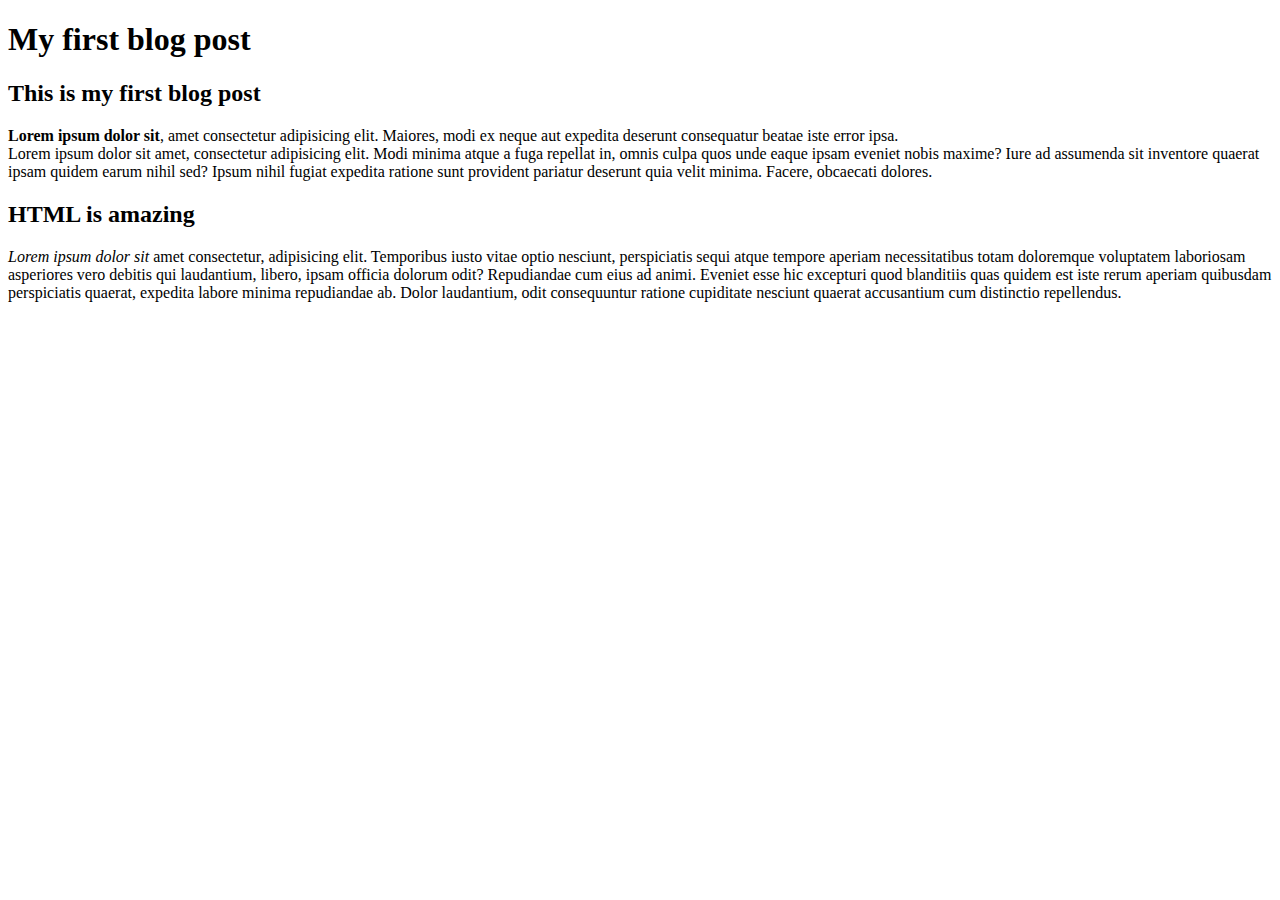
==== index.html @ 2ba0c98e "End of lecture 8" ====
<!DOCTYPE html>
  <html lang="en">

    <head>
      <meta charset="UTF-8">
      <meta name="viewport" content="width=device-width, initial-scale=1.0">
      <title>My First Blog Post</title>
    </head>

    <body>
      <h1>My first blog post</h1>
      <h2>This is my first blog post</h2>
      <p><strong>Lorem ipsum dolor sit</strong>, amet consectetur adipisicing elit. Maiores, modi ex neque aut expedita deserunt consequatur beatae iste error ipsa. <br> Lorem ipsum dolor sit amet, consectetur adipisicing elit. Modi minima atque a fuga repellat in, omnis culpa quos unde eaque ipsam eveniet nobis maxime? Iure ad assumenda sit inventore quaerat ipsam quidem earum nihil sed? Ipsum nihil fugiat expedita ratione sunt provident pariatur deserunt quia velit minima. Facere, obcaecati dolores.</p>
      <h2>HTML is amazing</h2>
      <p><em>Lorem ipsum dolor sit</em> amet consectetur, adipisicing elit. Temporibus iusto vitae optio nesciunt, perspiciatis sequi atque tempore aperiam necessitatibus totam doloremque voluptatem laboriosam asperiores vero debitis qui laudantium, libero, ipsam officia dolorum odit? Repudiandae cum eius ad animi. Eveniet esse hic excepturi quod blanditiis quas quidem est iste rerum aperiam quibusdam perspiciatis quaerat, expedita labore minima repudiandae ab. Dolor laudantium, odit consequuntur ratione cupiditate nesciunt quaerat accusantium cum distinctio repellendus.</p>
    </body>

  </html>
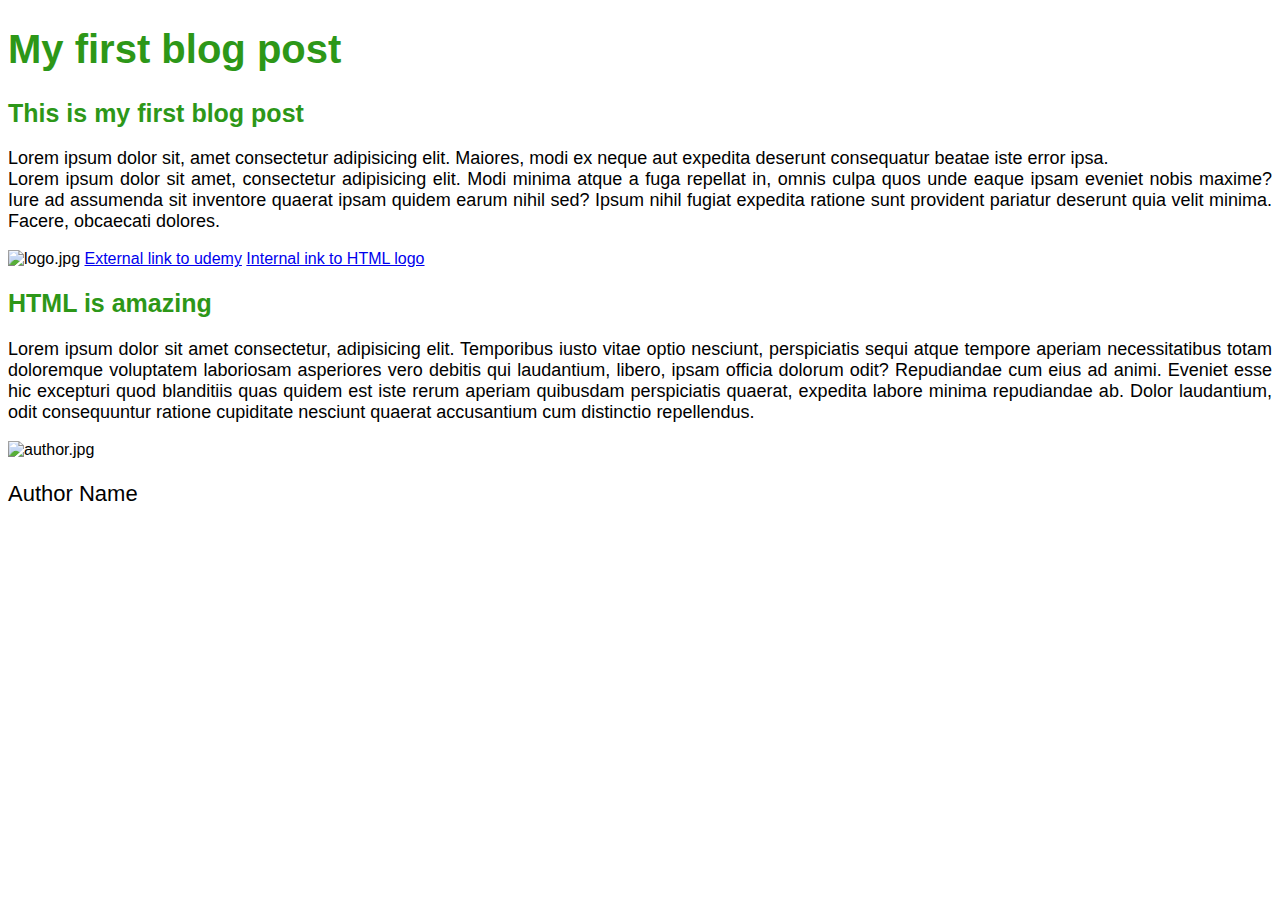
==== commit 74232e46: "End of lecture 14" ====
--- a/index.html
+++ b/index.html
@@ -4,15 +4,26 @@
     <head>
       <meta charset="UTF-8">
       <meta name="viewport" content="width=device-width, initial-scale=1.0">
+      <link rel="stylesheet" type="text/css" href="style.css">
       <title>My First Blog Post</title>
     </head>
 
     <body>
       <h1>My first blog post</h1>
       <h2>This is my first blog post</h2>
-      <p><strong>Lorem ipsum dolor sit</strong>, amet consectetur adipisicing elit. Maiores, modi ex neque aut expedita deserunt consequatur beatae iste error ipsa. <br> Lorem ipsum dolor sit amet, consectetur adipisicing elit. Modi minima atque a fuga repellat in, omnis culpa quos unde eaque ipsam eveniet nobis maxime? Iure ad assumenda sit inventore quaerat ipsam quidem earum nihil sed? Ipsum nihil fugiat expedita ratione sunt provident pariatur deserunt quia velit minima. Facere, obcaecati dolores.</p>
+      <p class="main-text">Lorem ipsum dolor sit, amet consectetur adipisicing elit. Maiores, modi ex neque aut expedita deserunt consequatur beatae iste error ipsa. <br> Lorem ipsum dolor sit amet, consectetur adipisicing elit. Modi minima atque a fuga repellat in, omnis culpa quos unde eaque ipsam eveniet nobis maxime? Iure ad assumenda sit inventore quaerat ipsam quidem earum nihil sed? Ipsum nihil fugiat expedita ratione sunt provident pariatur deserunt quia velit minima. Facere, obcaecati dolores.</p>
+
+      <img src="logo.jpg" alt="logo.jpg">
+
+      <a href="http://www.udemy.com">External link to udemy</a>
+      <a href="logo.jpg" target="_blank">Internal ink to HTML logo</a>
+
       <h2>HTML is amazing</h2>
-      <p><em>Lorem ipsum dolor sit</em> amet consectetur, adipisicing elit. Temporibus iusto vitae optio nesciunt, perspiciatis sequi atque tempore aperiam necessitatibus totam doloremque voluptatem laboriosam asperiores vero debitis qui laudantium, libero, ipsam officia dolorum odit? Repudiandae cum eius ad animi. Eveniet esse hic excepturi quod blanditiis quas quidem est iste rerum aperiam quibusdam perspiciatis quaerat, expedita labore minima repudiandae ab. Dolor laudantium, odit consequuntur ratione cupiditate nesciunt quaerat accusantium cum distinctio repellendus.</p>
+      <p class="main-text">Lorem ipsum dolor sit amet consectetur, adipisicing elit. Temporibus iusto vitae optio nesciunt, perspiciatis sequi atque tempore aperiam necessitatibus totam doloremque voluptatem laboriosam asperiores vero debitis qui laudantium, libero, ipsam officia dolorum odit? Repudiandae cum eius ad animi. Eveniet esse hic excepturi quod blanditiis quas quidem est iste rerum aperiam quibusdam perspiciatis quaerat, expedita labore minima repudiandae ab. Dolor laudantium, odit consequuntur ratione cupiditate nesciunt quaerat accusantium cum distinctio repellendus.</p>
+
+      <img src="author.jpg" alt="author.jpg">
+      <p id="author-text">Author Name</p>
+
     </body>
 
   </html>--- a/style.css
+++ b/style.css
@@ -0,0 +1,33 @@
+/*
+CSS is written in rules, with a rule comprising of a selector and a declaration block
+The declaration block consists of declarations made up of property:value pairs
+*/
+
+body {
+  font-family: Helvetica, Arial;
+
+}
+
+h1, h2 {
+  color: rgb(45, 151, 24);
+}
+
+h1 {
+  font-size: 40px;
+}
+
+h2 {
+  font-size: 25px;
+}
+
+p {
+  font-size: 18px;
+}
+
+.main-text {
+  text-align: justify;
+}
+
+#author-text {
+  font-size: 22px;
+}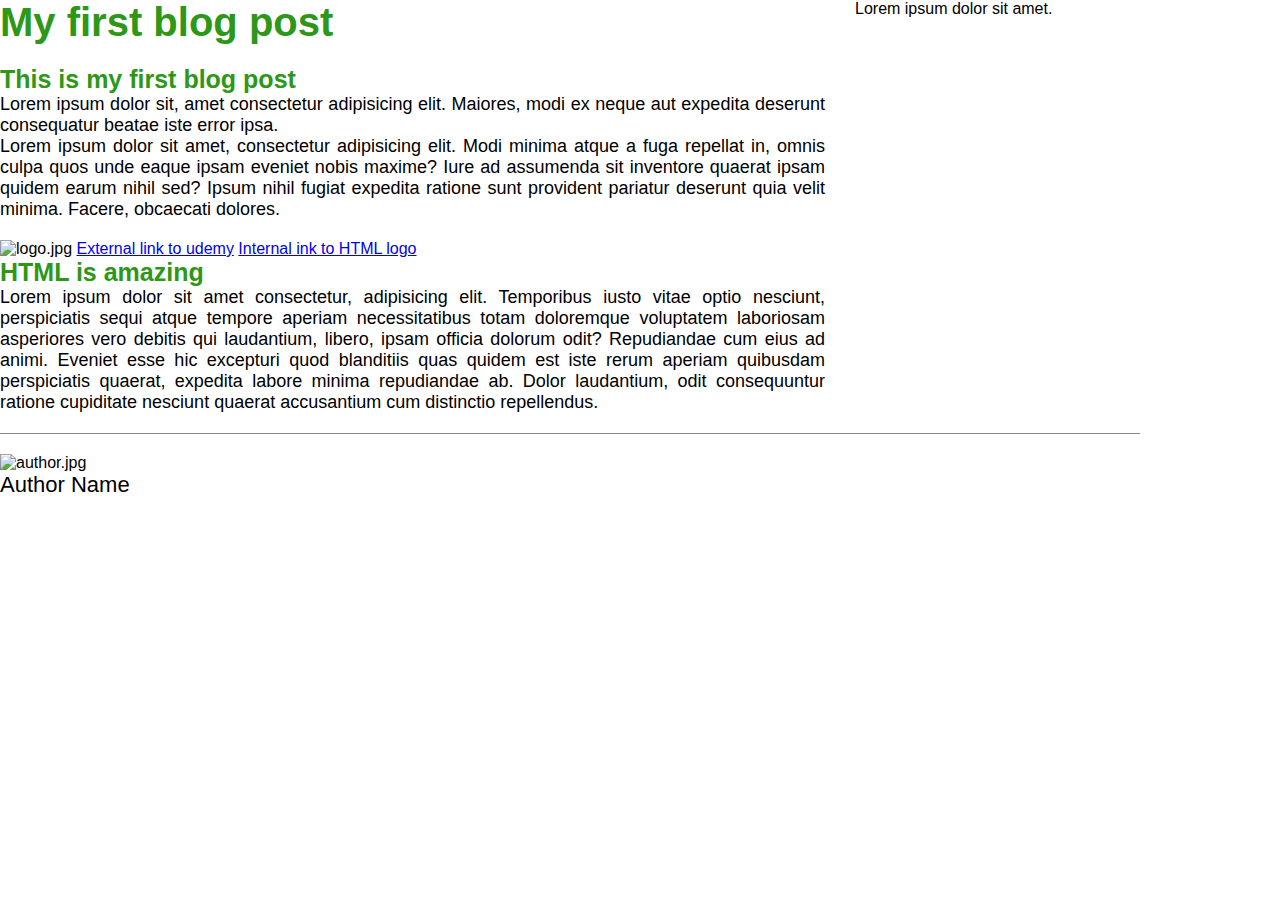
==== commit 114844d1: "End of lecture 16" ====
--- a/index.html
+++ b/index.html
@@ -9,21 +9,35 @@
     </head>
 
     <body>
-      <h1>My first blog post</h1>
-      <h2>This is my first blog post</h2>
-      <p class="main-text">Lorem ipsum dolor sit, amet consectetur adipisicing elit. Maiores, modi ex neque aut expedita deserunt consequatur beatae iste error ipsa. <br> Lorem ipsum dolor sit amet, consectetur adipisicing elit. Modi minima atque a fuga repellat in, omnis culpa quos unde eaque ipsam eveniet nobis maxime? Iure ad assumenda sit inventore quaerat ipsam quidem earum nihil sed? Ipsum nihil fugiat expedita ratione sunt provident pariatur deserunt quia velit minima. Facere, obcaecati dolores.</p>
+      <div class="container">
 
-      <img src="logo.jpg" alt="logo.jpg">
+        <div class="blog-post">
+          <h1>My first blog post</h1>
+          <h2>This is my first blog post</h2>
 
-      <a href="http://www.udemy.com">External link to udemy</a>
-      <a href="logo.jpg" target="_blank">Internal ink to HTML logo</a>
+          <p class="main-text">Lorem ipsum dolor sit, amet consectetur adipisicing elit. Maiores, modi ex neque aut expedita deserunt consequatur beatae iste error ipsa. <br> Lorem ipsum dolor sit amet, consectetur adipisicing elit. Modi minima atque a fuga repellat in, omnis culpa quos unde eaque ipsam eveniet nobis maxime? Iure ad assumenda sit inventore quaerat ipsam quidem earum nihil sed? Ipsum nihil fugiat expedita ratione sunt provident pariatur deserunt quia velit minima. Facere, obcaecati dolores.</p>
 
-      <h2>HTML is amazing</h2>
-      <p class="main-text">Lorem ipsum dolor sit amet consectetur, adipisicing elit. Temporibus iusto vitae optio nesciunt, perspiciatis sequi atque tempore aperiam necessitatibus totam doloremque voluptatem laboriosam asperiores vero debitis qui laudantium, libero, ipsam officia dolorum odit? Repudiandae cum eius ad animi. Eveniet esse hic excepturi quod blanditiis quas quidem est iste rerum aperiam quibusdam perspiciatis quaerat, expedita labore minima repudiandae ab. Dolor laudantium, odit consequuntur ratione cupiditate nesciunt quaerat accusantium cum distinctio repellendus.</p>
+          <img src="logo.jpg" alt="logo.jpg">
 
-      <img src="author.jpg" alt="author.jpg">
-      <p id="author-text">Author Name</p>
+          <a href="http://www.udemy.com">External link to udemy</a>
+          <a href="logo.jpg" target="_blank">Internal ink to HTML logo</a>
 
+          <h2>HTML is amazing</h2>
+          <p class="main-text">Lorem ipsum dolor sit amet consectetur, adipisicing elit. Temporibus iusto vitae optio nesciunt, perspiciatis sequi atque tempore aperiam necessitatibus totam doloremque voluptatem laboriosam asperiores vero debitis qui laudantium, libero, ipsam officia dolorum odit? Repudiandae cum eius ad animi. Eveniet esse hic excepturi quod blanditiis quas quidem est iste rerum aperiam quibusdam perspiciatis quaerat, expedita labore minima repudiandae ab. Dolor laudantium, odit consequuntur ratione cupiditate nesciunt quaerat accusantium cum distinctio repellendus.</p>
+        </div>
+
+        <div class="other-posts">
+          Lorem ipsum dolor sit amet.
+        </div>
+        <!-- Empty clearfix div -->
+        <div class="clearfix"></div>
+
+        <div class="author-box">
+          <img src="author.jpg" alt="author.jpg">
+          <p class="author-text">Author Name</p>
+        </div>
+      
+      </div>
     </body>
 
   </html>--- a/style.css
+++ b/style.css
@@ -3,9 +3,25 @@
 The declaration block consists of declarations made up of property:value pairs
 */
 
+/*Reset to remove margin / padding and to include box margin and padding in box width and/or height settings*/
+*{
+  margin: 0;
+  padding: 0;
+  box-sizing: border-box;
+}
+
+/*
+The clearfix class is a special class used to clear up after using floats - note it 
+is in the HTML before the author box to prvent it floating right
+*/
+.clearfix:after {
+  content: "";
+  display: table;
+  clear: both;
+}
+
 body {
   font-family: Helvetica, Arial;
-
 }
 
 h1, h2 {
@@ -14,6 +30,7 @@
 
 h1 {
   font-size: 40px;
+  margin-bottom: 20px;
 }
 
 h2 {
@@ -24,10 +41,33 @@
   font-size: 18px;
 }
 
+.container {
+  width: 1140px;
+  /* top, right, bottom, left */
+  margin: 20px, auto, 0, auto;
+}
+
 .main-text {
   text-align: justify;
+  margin-bottom: 20px;
 }
 
-#author-text {
+.author-text {
   font-size: 22px;
+}
+
+.blog-post {
+  width: 75%;
+  float: left;
+  padding-right: 30px;
+}
+
+.other-posts {
+  width: 25%;
+  float: right;
+}
+
+.author-box {
+  border-top: 1px solid rgb(141, 137, 137);
+  padding-top: 20px;
 }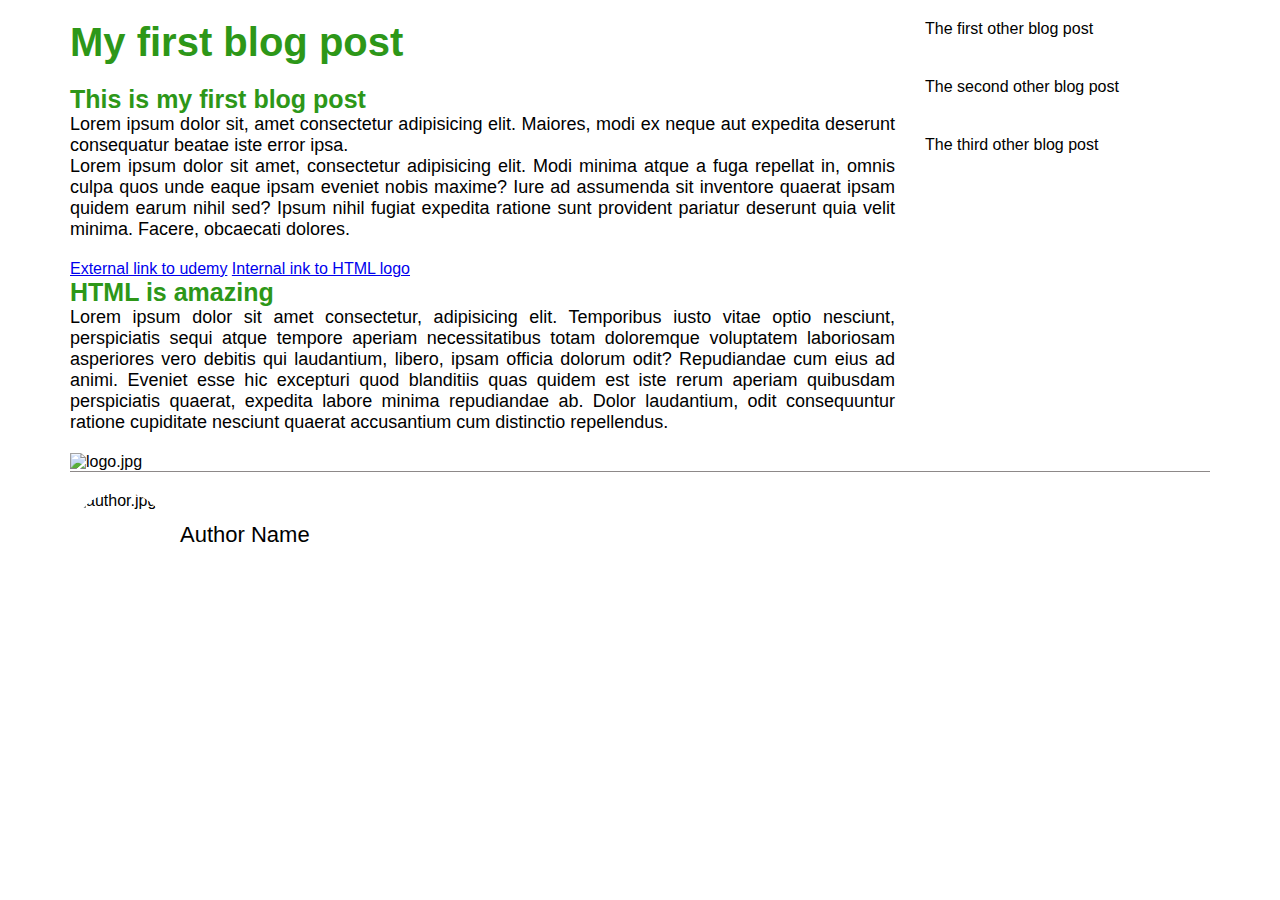
==== commit 2132dde2: "End of lecture 17" ====
--- a/index.html
+++ b/index.html
@@ -17,17 +17,24 @@
 
           <p class="main-text">Lorem ipsum dolor sit, amet consectetur adipisicing elit. Maiores, modi ex neque aut expedita deserunt consequatur beatae iste error ipsa. <br> Lorem ipsum dolor sit amet, consectetur adipisicing elit. Modi minima atque a fuga repellat in, omnis culpa quos unde eaque ipsam eveniet nobis maxime? Iure ad assumenda sit inventore quaerat ipsam quidem earum nihil sed? Ipsum nihil fugiat expedita ratione sunt provident pariatur deserunt quia velit minima. Facere, obcaecati dolores.</p>
 
-          <img src="logo.jpg" alt="logo.jpg">
-
           <a href="http://www.udemy.com">External link to udemy</a>
           <a href="logo.jpg" target="_blank">Internal ink to HTML logo</a>
 
           <h2>HTML is amazing</h2>
           <p class="main-text">Lorem ipsum dolor sit amet consectetur, adipisicing elit. Temporibus iusto vitae optio nesciunt, perspiciatis sequi atque tempore aperiam necessitatibus totam doloremque voluptatem laboriosam asperiores vero debitis qui laudantium, libero, ipsam officia dolorum odit? Repudiandae cum eius ad animi. Eveniet esse hic excepturi quod blanditiis quas quidem est iste rerum aperiam quibusdam perspiciatis quaerat, expedita labore minima repudiandae ab. Dolor laudantium, odit consequuntur ratione cupiditate nesciunt quaerat accusantium cum distinctio repellendus.</p>
+          <img src="logo.jpg" alt="logo.jpg">
         </div>
 
         <div class="other-posts">
-          Lorem ipsum dolor sit amet.
+          <div class="other">
+            The first other blog post
+          </div>
+          <div class="other">
+            The second other blog post
+          </div>
+          <div class="other">
+            The third other blog post
+          </div>
         </div>
         <!-- Empty clearfix div -->
         <div class="clearfix"></div>
--- a/style.css
+++ b/style.css
@@ -44,7 +44,10 @@
 .container {
   width: 1140px;
   /* top, right, bottom, left */
-  margin: 20px, auto, 0, auto;
+  /* margin: 20px, auto, 0, auto; */
+  margin-top: 20px;
+  margin-left: auto;
+  margin-right: auto;
 }
 
 .main-text {
@@ -54,6 +57,9 @@
 
 .author-text {
   font-size: 22px;
+  float: left;
+  margin-top: 30px;
+  margin-left: 10px;
 }
 
 .blog-post {
@@ -67,7 +73,23 @@
   float: right;
 }
 
+.other {
+  margin-bottom: 40px;
+}
+
 .author-box {
   border-top: 1px solid rgb(141, 137, 137);
   padding-top: 20px;
+}
+
+.author-box img {
+  height: 100px;
+  width: 100px;
+  border-radius: 50%;
+  float: left;
+}
+
+.blog-post img {
+  height: 150px;
+  width: auto;
 }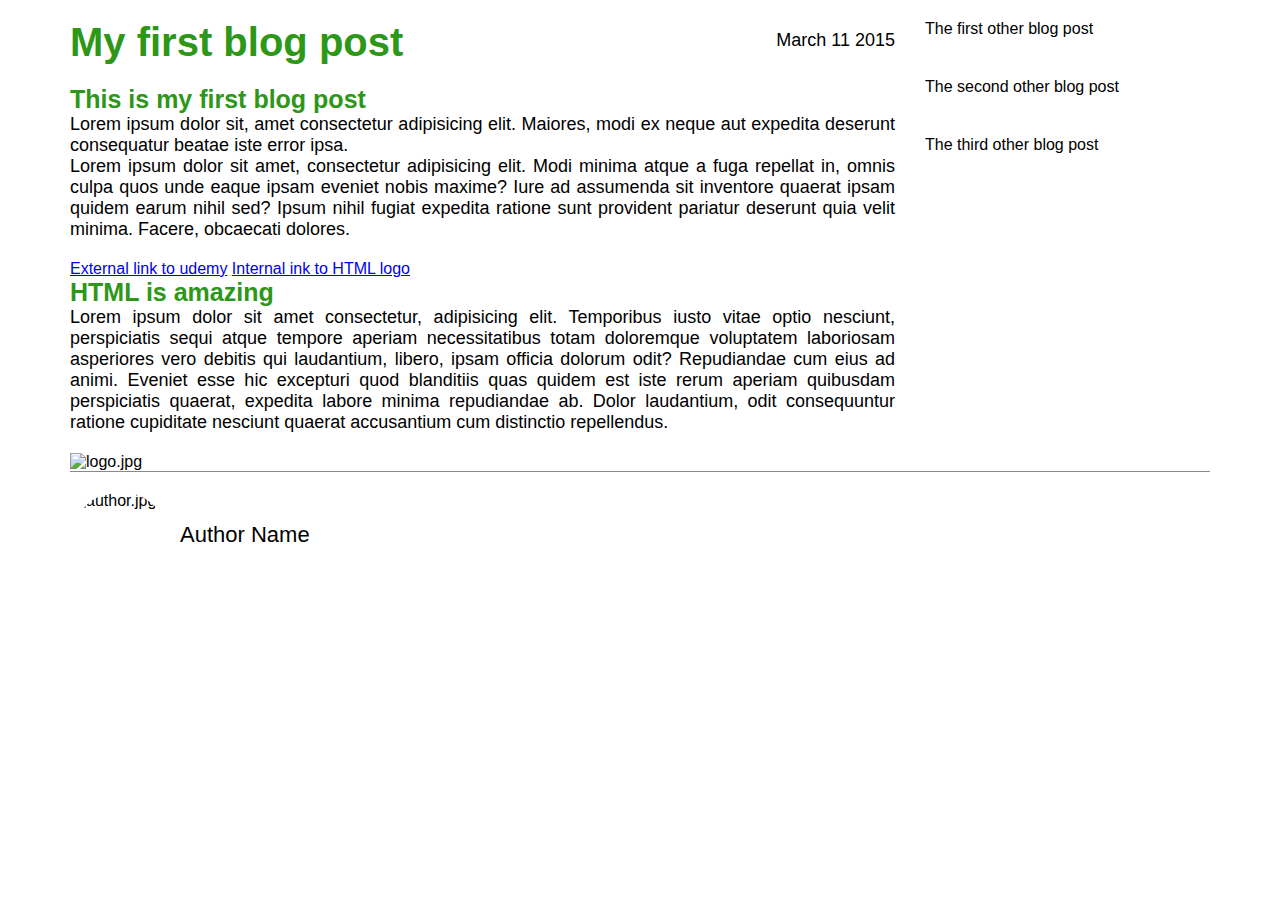
==== commit f21217a3: "End of project" ====
--- a/index.html
+++ b/index.html
@@ -13,6 +13,7 @@
 
         <div class="blog-post">
           <h1>My first blog post</h1>
+          <p class="date">March 11 2015</p>
           <h2>This is my first blog post</h2>
 
           <p class="main-text">Lorem ipsum dolor sit, amet consectetur adipisicing elit. Maiores, modi ex neque aut expedita deserunt consequatur beatae iste error ipsa. <br> Lorem ipsum dolor sit amet, consectetur adipisicing elit. Modi minima atque a fuga repellat in, omnis culpa quos unde eaque ipsam eveniet nobis maxime? Iure ad assumenda sit inventore quaerat ipsam quidem earum nihil sed? Ipsum nihil fugiat expedita ratione sunt provident pariatur deserunt quia velit minima. Facere, obcaecati dolores.</p>
--- a/style.css
+++ b/style.css
@@ -66,6 +66,8 @@
   width: 75%;
   float: left;
   padding-right: 30px;
+  /* Confirm parent div of 'date' element is relative position */
+  position: relative;
 }
 
 .other-posts {
@@ -92,4 +94,11 @@
 .blog-post img {
   height: 150px;
   width: auto;
+}
+
+/* Make date absolute to move to top right habd corner of parent element */
+.date {
+  position: absolute;
+  top: 10px;
+  right: 30px;
 }